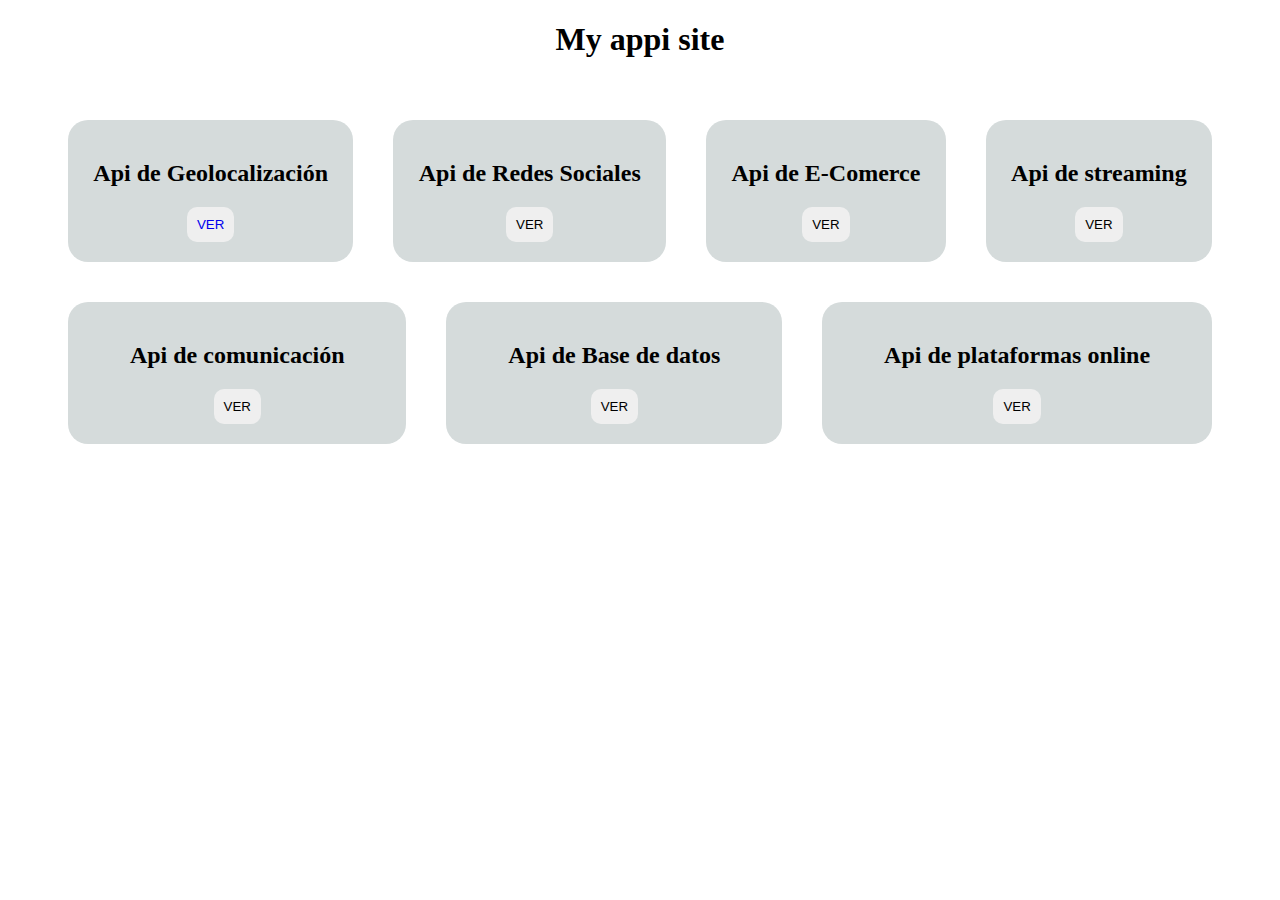
==== index.html @ 3d2e2005 "Primer Commit" ====
<!DOCTYPE html>
<html lang="en">
<head>
    <meta charset="UTF-8">
    <meta name="viewport" content="width=device-width, initial-scale=1.0">
    <title>My appi site</title>
    <link rel="stylesheet" href="index.css">
</head>
<body>
    <h1>My appi site</h1>
    <div class="contenido">
        <div class="geo">
            <h2>Api de Geolocalización</h2>
            <button id="geo"><a href="geolocalizacion.html">VER</a></button>
        </div>

        <div class="sociales">
            <h2>Api de Redes Sociales</h2>
            <button id="sociales">VER</button>
        </div>

        <div class="ecomerce">
            <h2>Api de E-Comerce</h2>
            <button id="ecomerce">VER</button>
        </div>

        <div class="streaming">
            <h2>Api de streaming</h2>
            <button id="streaming">VER</button>
        </div>

        <div class="comunicacion">
            <h2>Api de comunicación</h2>
            <button id="comunicacion">VER</button>
        </div>

        <div class="basededatos">
            <h2>Api de Base de datos</h2>
            <button id="basededatos">VER</button>
        </div>

        <div class="plataformasonline">
            <h2>Api de plataformas online</h2>
            <button id="plataformasonline">VER</button>
        </div>

    </div>
</body>
</html>
---- index.css ----
.body{
    font-family: 'Times New Roman', Times, serif;
    
}
h1{
    text-align: center;
    font-family: 'Times New Roman', Times, serif;
}
a{
    text-decoration: none;
}

.contenido{
    margin: 20px;
    padding: 20px;
    display: flex;
    flex-basis: auto;
    flex-wrap: wrap;
    
}

.geo, .sociales, .ecomerce, .streaming, .comunicacion, .basededatos, .plataformasonline {
    font-family: 'Times New Roman', Times, serif;
    background-color: rgb(213, 219, 219);
    padding: 20px;
    border-radius: 20px;
    align-items: center;
    text-align: center;
    margin: 20px;
    flex:content;
    flex-wrap: wrap;
    width: 50%;
    
    
}



button{
    border-radius: 10px;
    border: none;
    padding: 10px;
}

button:hover{
    background-color: brown;
    cursor: pointer;
}
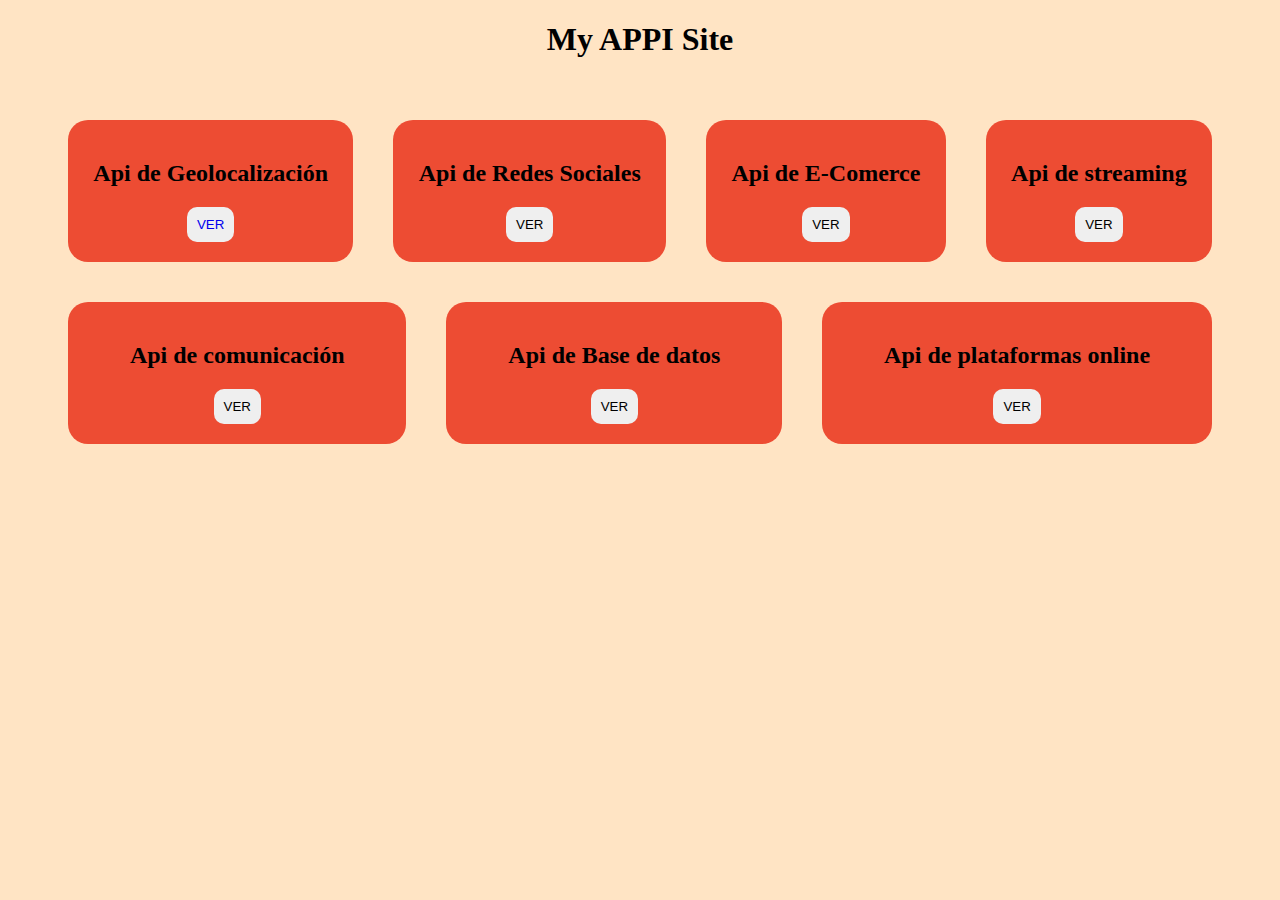
==== commit 0c5e939c: "Segundo Commit" ====
--- a/index.html
+++ b/index.html
@@ -7,7 +7,7 @@
     <link rel="stylesheet" href="index.css">
 </head>
 <body>
-    <h1>My appi site</h1>
+    <h1>My APPI Site</h1>
     <div class="contenido">
         <div class="geo">
             <h2>Api de Geolocalización</h2>
--- a/index.css
+++ b/index.css
@@ -21,7 +21,7 @@
 
 .geo, .sociales, .ecomerce, .streaming, .comunicacion, .basededatos, .plataformasonline {
     font-family: 'Times New Roman', Times, serif;
-    background-color: rgb(213, 219, 219);
+    background-color: rgb(237, 76, 51);
     padding: 20px;
     border-radius: 20px;
     align-items: center;
@@ -43,8 +43,12 @@
 }
 
 button:hover{
-    background-color: brown;
+    background-color: rgb(0, 0, 0);
     cursor: pointer;
+    color: black;
+    
 }
 
-
+body{
+    background-color: bisque;
+}